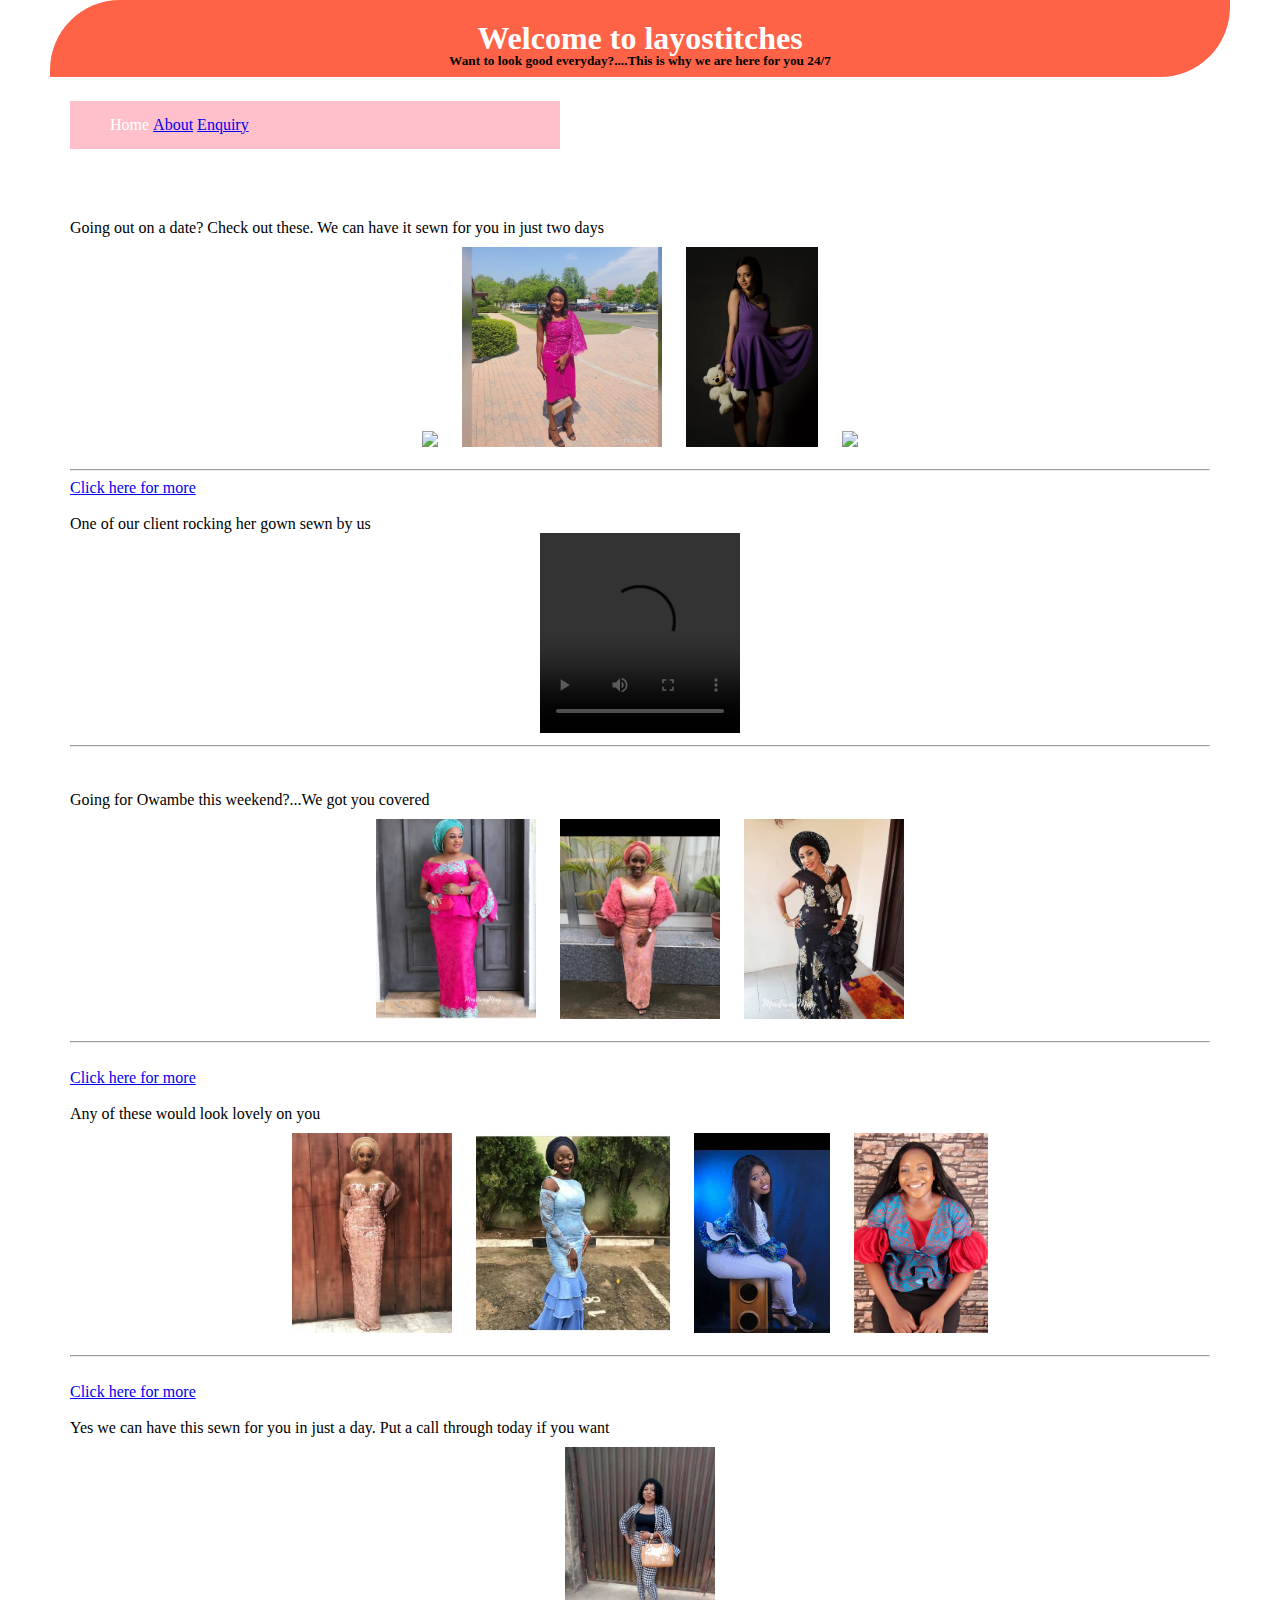
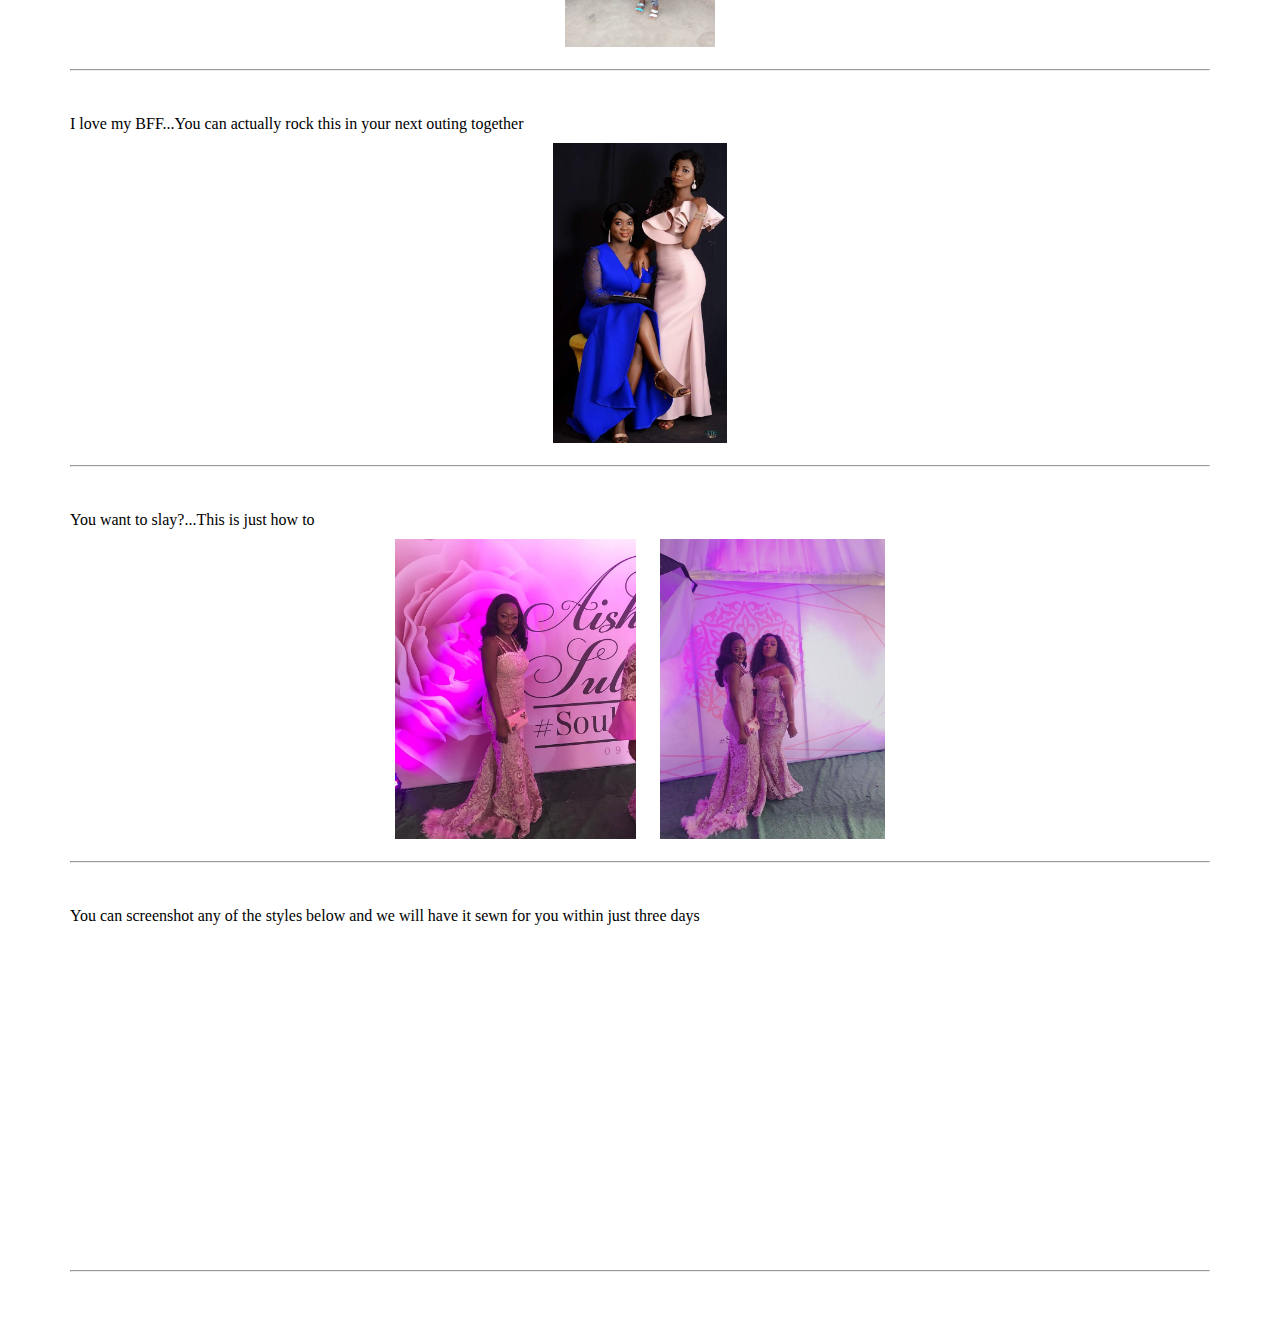
==== index.html @ d0eb68b3 "Add files via upload" ====
<!DOCtype html>

<html>

    <head>
        <title>layostitches</title>
        <link rel="stylesheet" type="text/css" href="style.css">
    </head>
    
    <body>
            <h1>Welcome to layostitches</h1>
            <h5>Want to look good everyday?....This is why we are here for you 24/7</h5><br><br><br>
        <ul>
            <li>Home</li>
            <li><a href="about.html">About</a></li>
            <li><a href="enquiry.html">Enquiry</a></li>
        </ul><br><br><br>
            
            Going out on a date? Check out these. We can have it sewn for you in just two days<br>
            <div style="text-align:center">
            <img src="nigeriawears/ayo.jpg" height="200">
            <img src="ALYimages/b.jpg" height="200">
            <img src="images/1.jpg" height="200">
            <img src="nigeriawears/aso-ebi-819x1024.jpg" height="200"><br>
            <hr>
            </div>
            <a href="clk1.html">Click here for more</a><br><br>
            One of our client rocking her gown sewn by us<br>
            <div style="text-align:center">
            <video width="200" height="200" controls>
                <source src="alyimages/v1.mp4" type="video/mp4">
                <source src="alyimages/v1.ogg">
            </video>
            <hr>
            </div><br><br>
            
            Going for Owambe this weekend?...We got you covered<br>
            <div style="text-align:center"><img src="nigeriawears/o1.jpg" height="200">
            <img src="ALYimages/o1.jpg" height="200">
            <img src="nigeriawears/o2.jpg" height="200">
            <hr>
            </div><br>
            <a href="clk2.html">Click here for more</a><br><br>
            
            Any of these would look lovely on you<br>
            <div style="text-align:center"><img src="nigeriawears/e1.jpg" height="200">
            <img src="ALYimages/e1.jpg" height="200">
            <img src="ALYimages/e2.jpg" height="200">
            <img src="ALYimages/e3.jpg" height="200">
            <hr>
            </div><br>
            <a href="clk3.html">Click here for more</a><br><br>

            Yes we can have this sewn for you in just a day. Put a call through today if you want<br>
            <div style="text-align:center"><img src="ALYimages/img.jpg" height="200"><hr></div><br><br>

            I love my BFF...You can actually rock this in your next outing together<br>
            <div style="text-align:center"><img src="ALYimages/bff.jpg" height="300"><hr></div><br><br>
            
            You want to slay?...This is just how to<br>
            <div style="text-align:center"><img src="ALYimages/c1.jpg" height="300">
            <img src="ALYimages/c2.jpg" height="300">
            <hr></div><br><br>

            You can screenshot any of the styles below and we will have it sewn for you within just three days<br><br>
            <div style="text-align: center"><iframe width="560" height="315" src="https://www.youtube.com/embed/rRPLvKwk3FQ" frameborder="0" allow="accelerometer; autoplay; encrypted-media; gyroscope; picture-in-picture" allowfullscreen></iframe>
            <hr>
    </body>
  

</html>
---- style.css ----
body {
    background-color: white;
    margin: 70px;
}

li {
    display: inline-block;   
}

ul {
    margin-top: -45px;
    background-color: pink;
    margin-right: 650px;
    color: white;
    padding-bottom: 15px;
    padding-top: 15px;
}

h1 {
    color: white;
    font-family: Cambria, Cochin, Georgia, Times, 'Times New Roman', serif;
    text-align: center;
    background-color: tomato;
    padding: 20px;
    border-bottom-right-radius: 70px;
    border-top-left-radius: 70px;
    margin-right: -20px;
    margin-left: -20px;
    margin-top: -70px; 
}

h5 {
    text-align: center;
    margin-top: -45px;
}

img {
    padding: 10px;
}

div {
    max-width: 100%;
}

/*footer {
    display: inline-block;
    text-align: center;
    position: 50%;
    background-color: black;
    color: white;
}*/
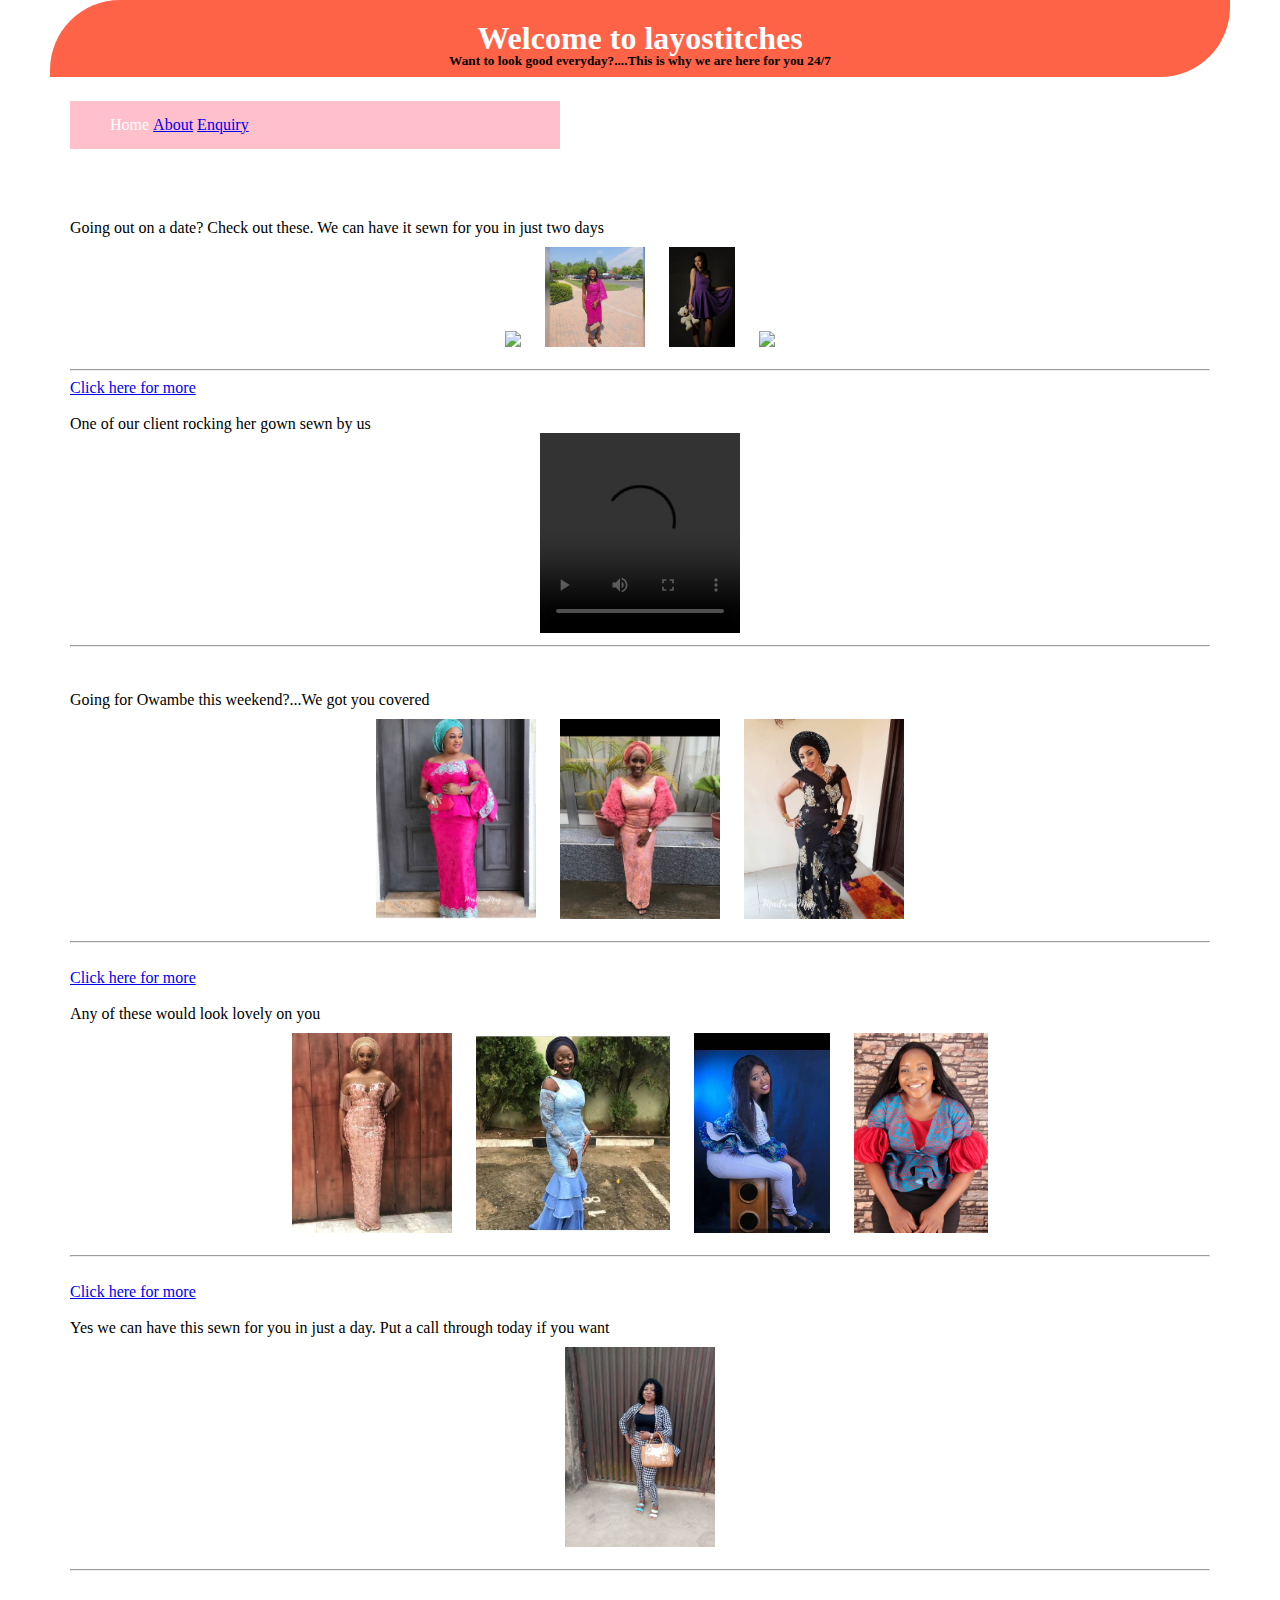
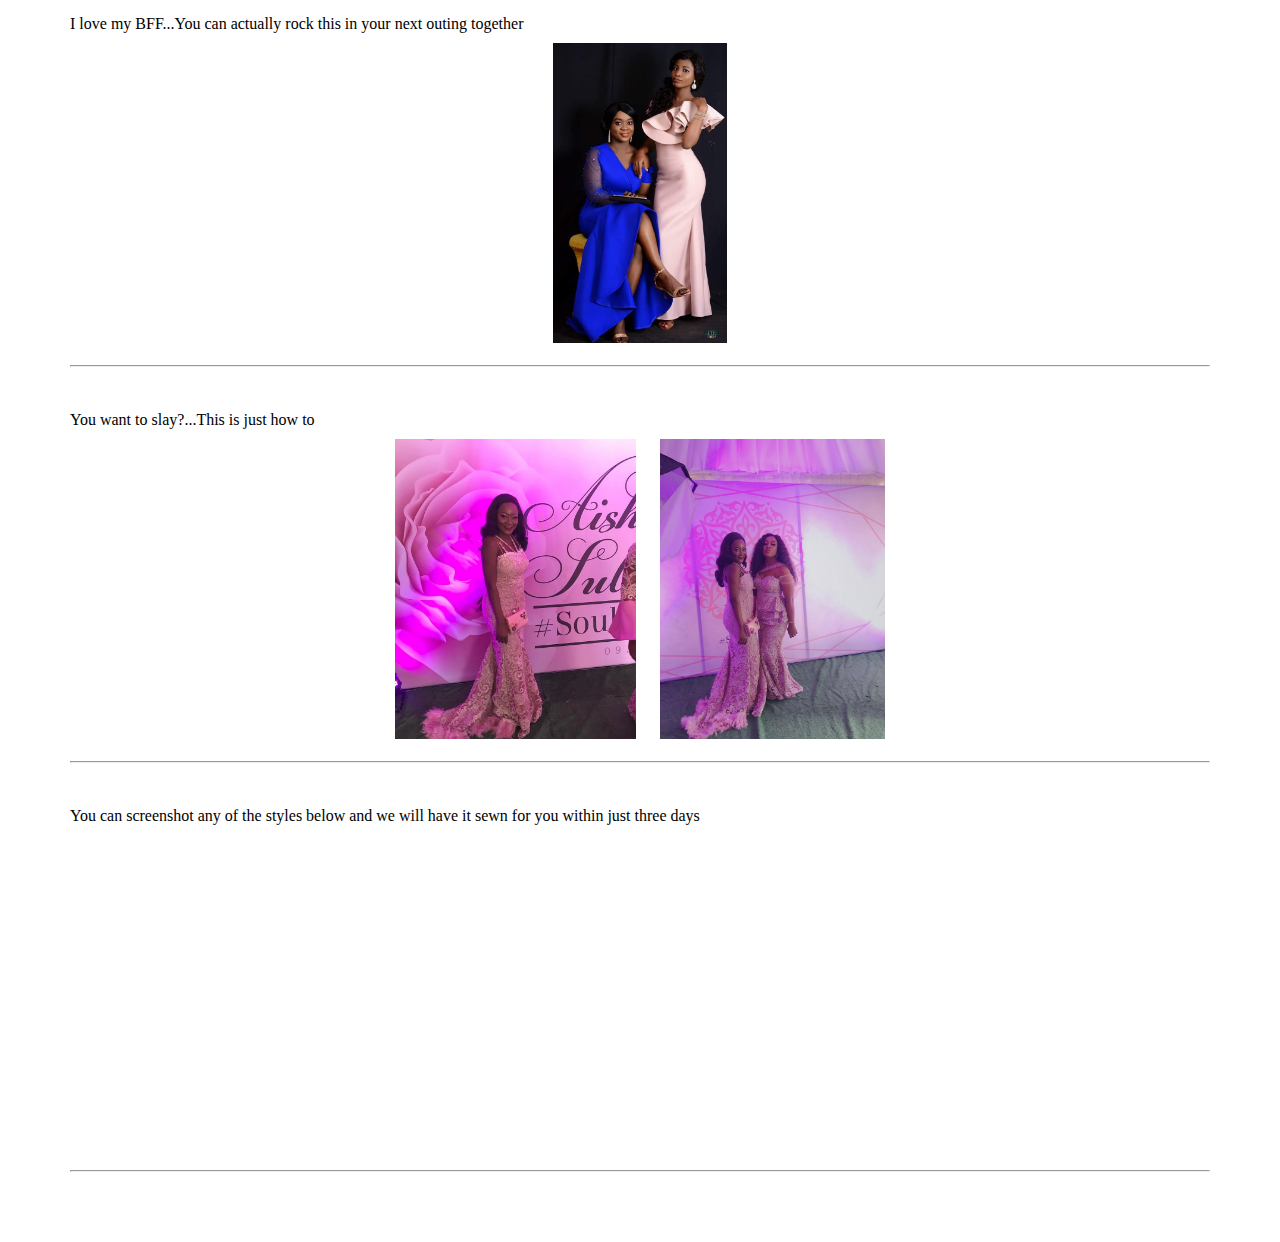
==== commit 4c3083f7: "Add files via upload" ====
--- a/index.html
+++ b/index.html
@@ -18,10 +18,10 @@
             
             Going out on a date? Check out these. We can have it sewn for you in just two days<br>
             <div style="text-align:center">
-            <img src="nigeriawears/ayo.jpg" height="200">
-            <img src="ALYimages/b.jpg" height="200">
-            <img src="images/1.jpg" height="200">
-            <img src="nigeriawears/aso-ebi-819x1024.jpg" height="200"><br>
+            <img src="nigeriawears/ayo.jpg" height="100">
+            <img src="ALYimages/b.jpg" height="100">
+            <img src="images/1.jpg" height="100">
+            <img src="nigeriawears/aso-ebi-819x1024.jpg" height="100"><br>
             <hr>
             </div>
             <a href="clk1.html">Click here for more</a><br><br>
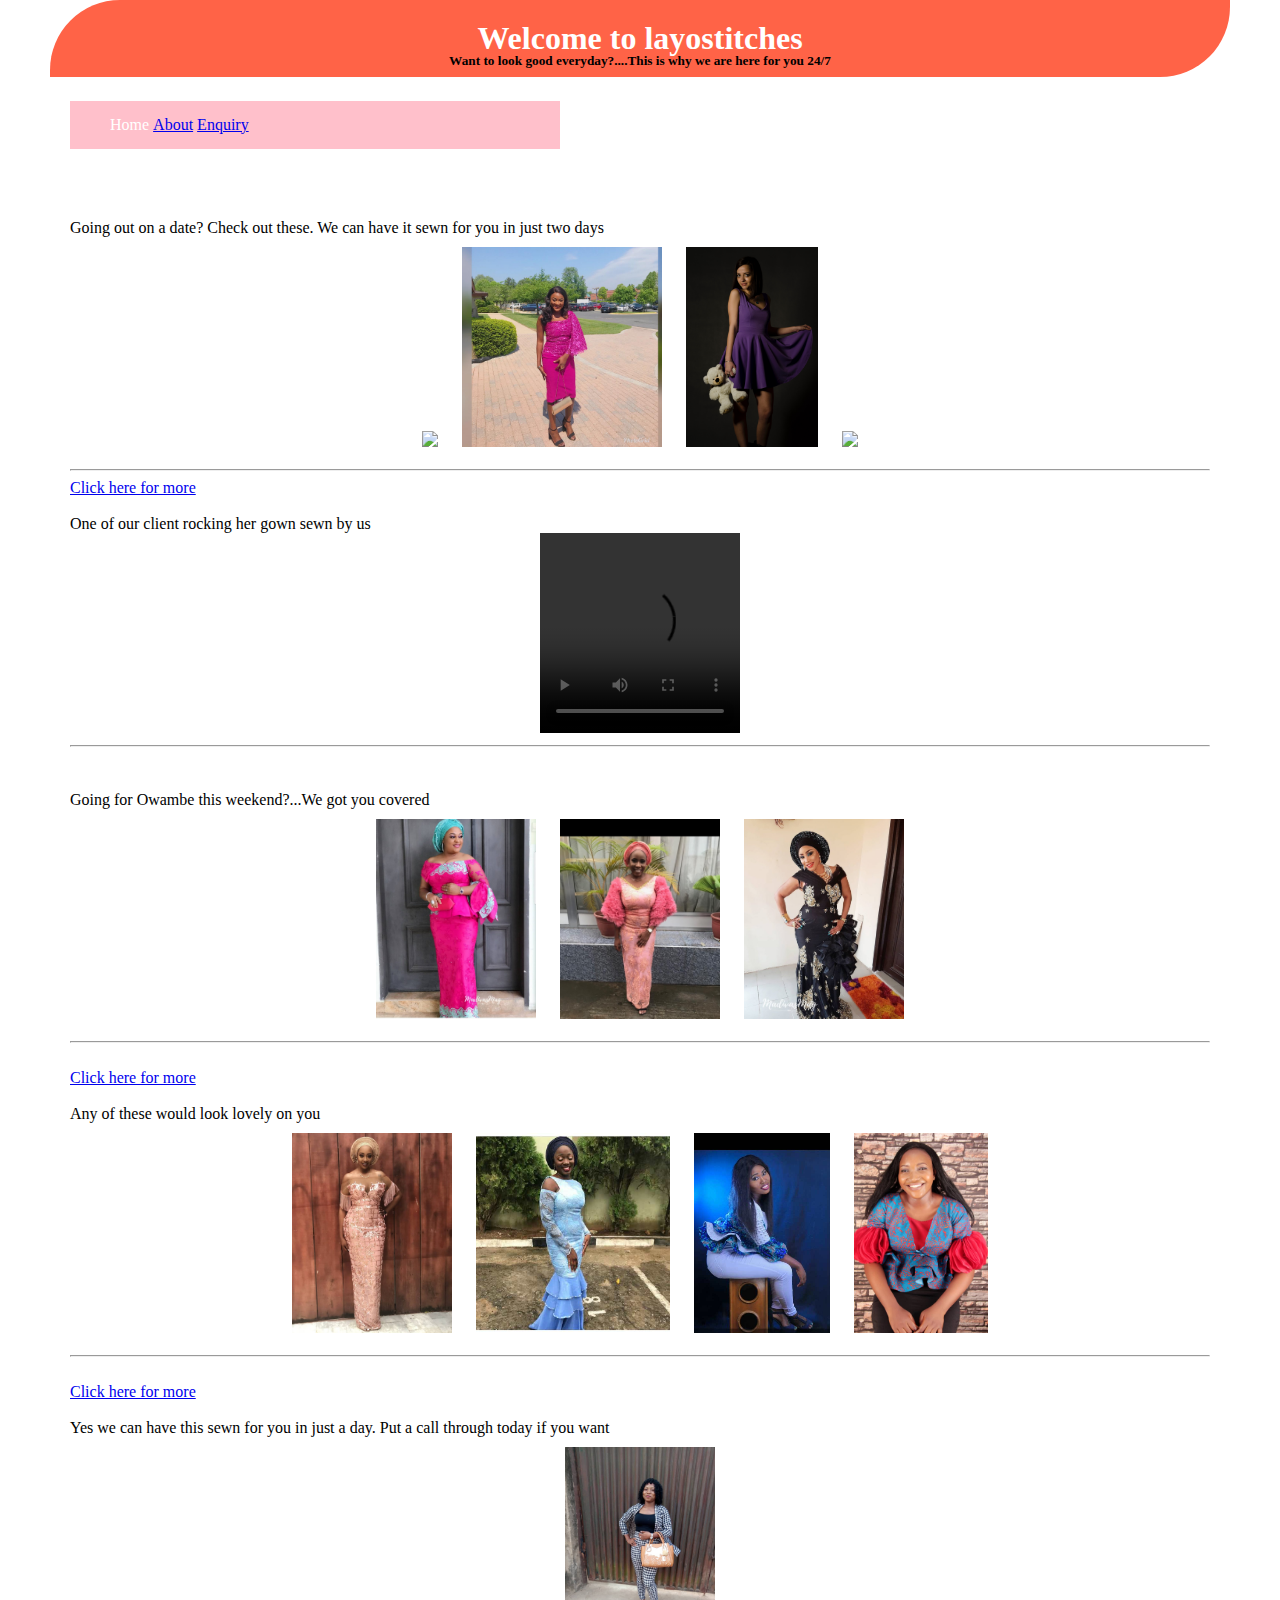
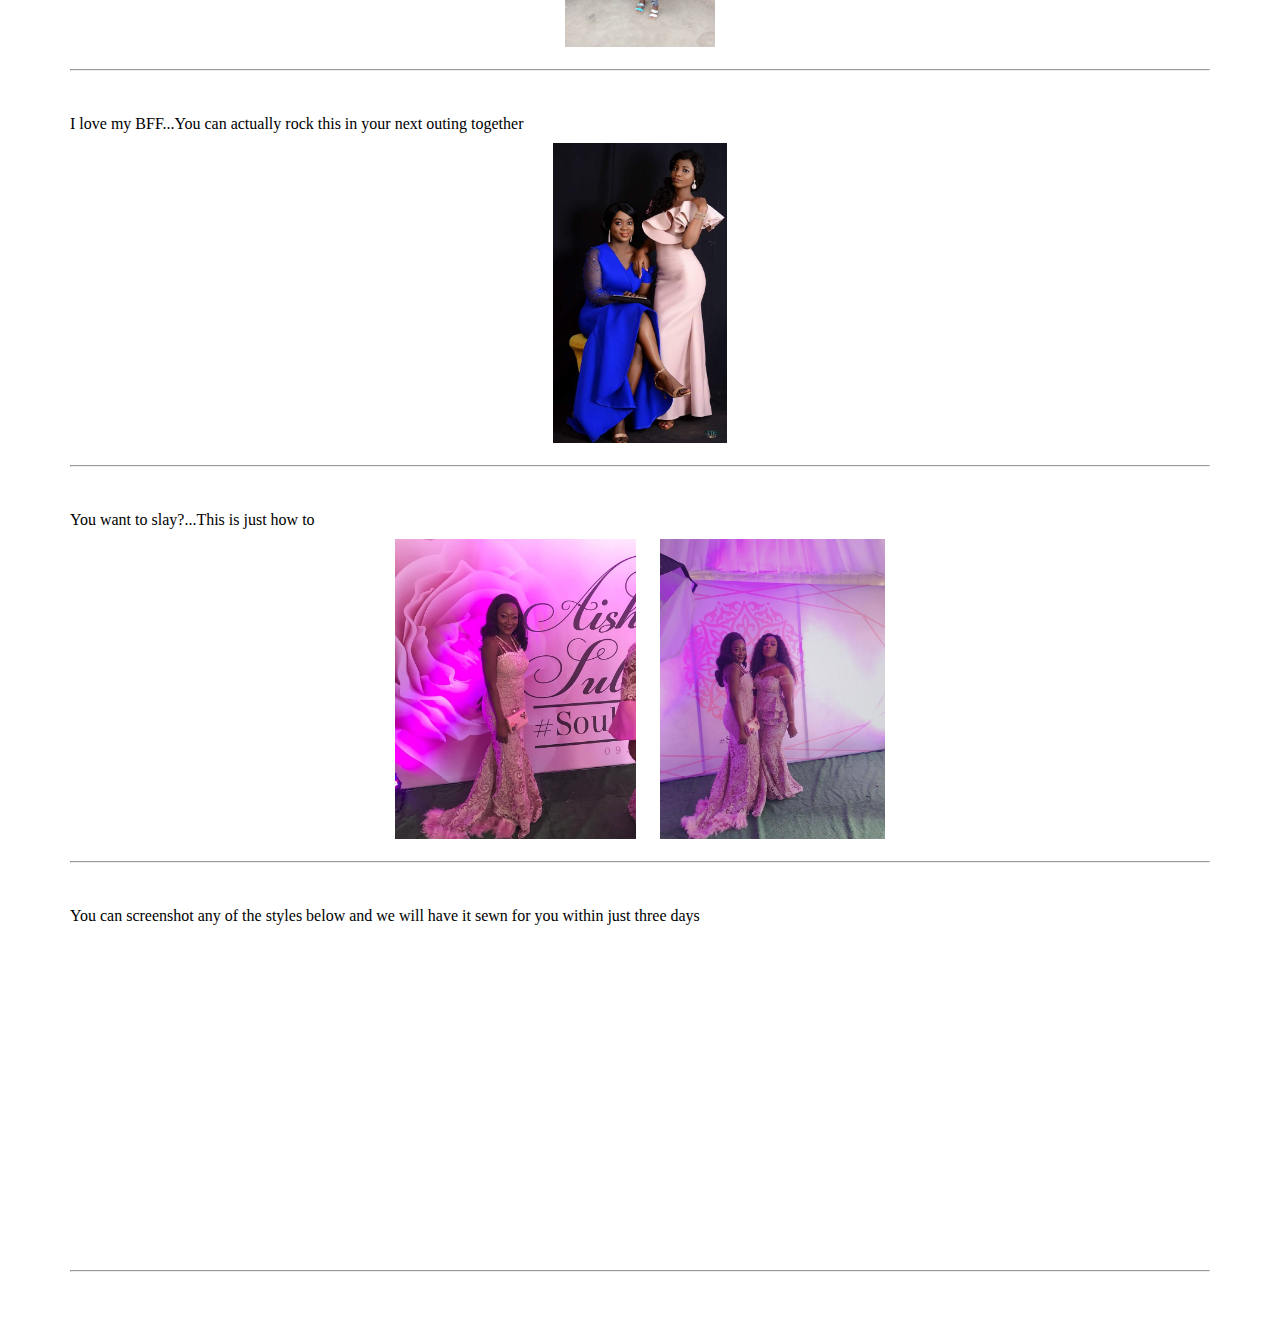
==== commit d357ef64: "Add files via upload" ====
--- a/index.html
+++ b/index.html
@@ -18,10 +18,10 @@
             
             Going out on a date? Check out these. We can have it sewn for you in just two days<br>
             <div style="text-align:center">
-            <img src="nigeriawears/ayo.jpg" height="100">
-            <img src="ALYimages/b.jpg" height="100">
-            <img src="images/1.jpg" height="100">
-            <img src="nigeriawears/aso-ebi-819x1024.jpg" height="100"><br>
+            <img src="ALYimages/IMG_5980.JPG" height="200">
+            <img src="ALYimages/b.jpg" height="200">
+            <img src="images/1.jpg" height="200">
+            <img src="ALYimages/IMG_5978.JPG" height="200"><br>
             <hr>
             </div>
             <a href="clk1.html">Click here for more</a><br><br>
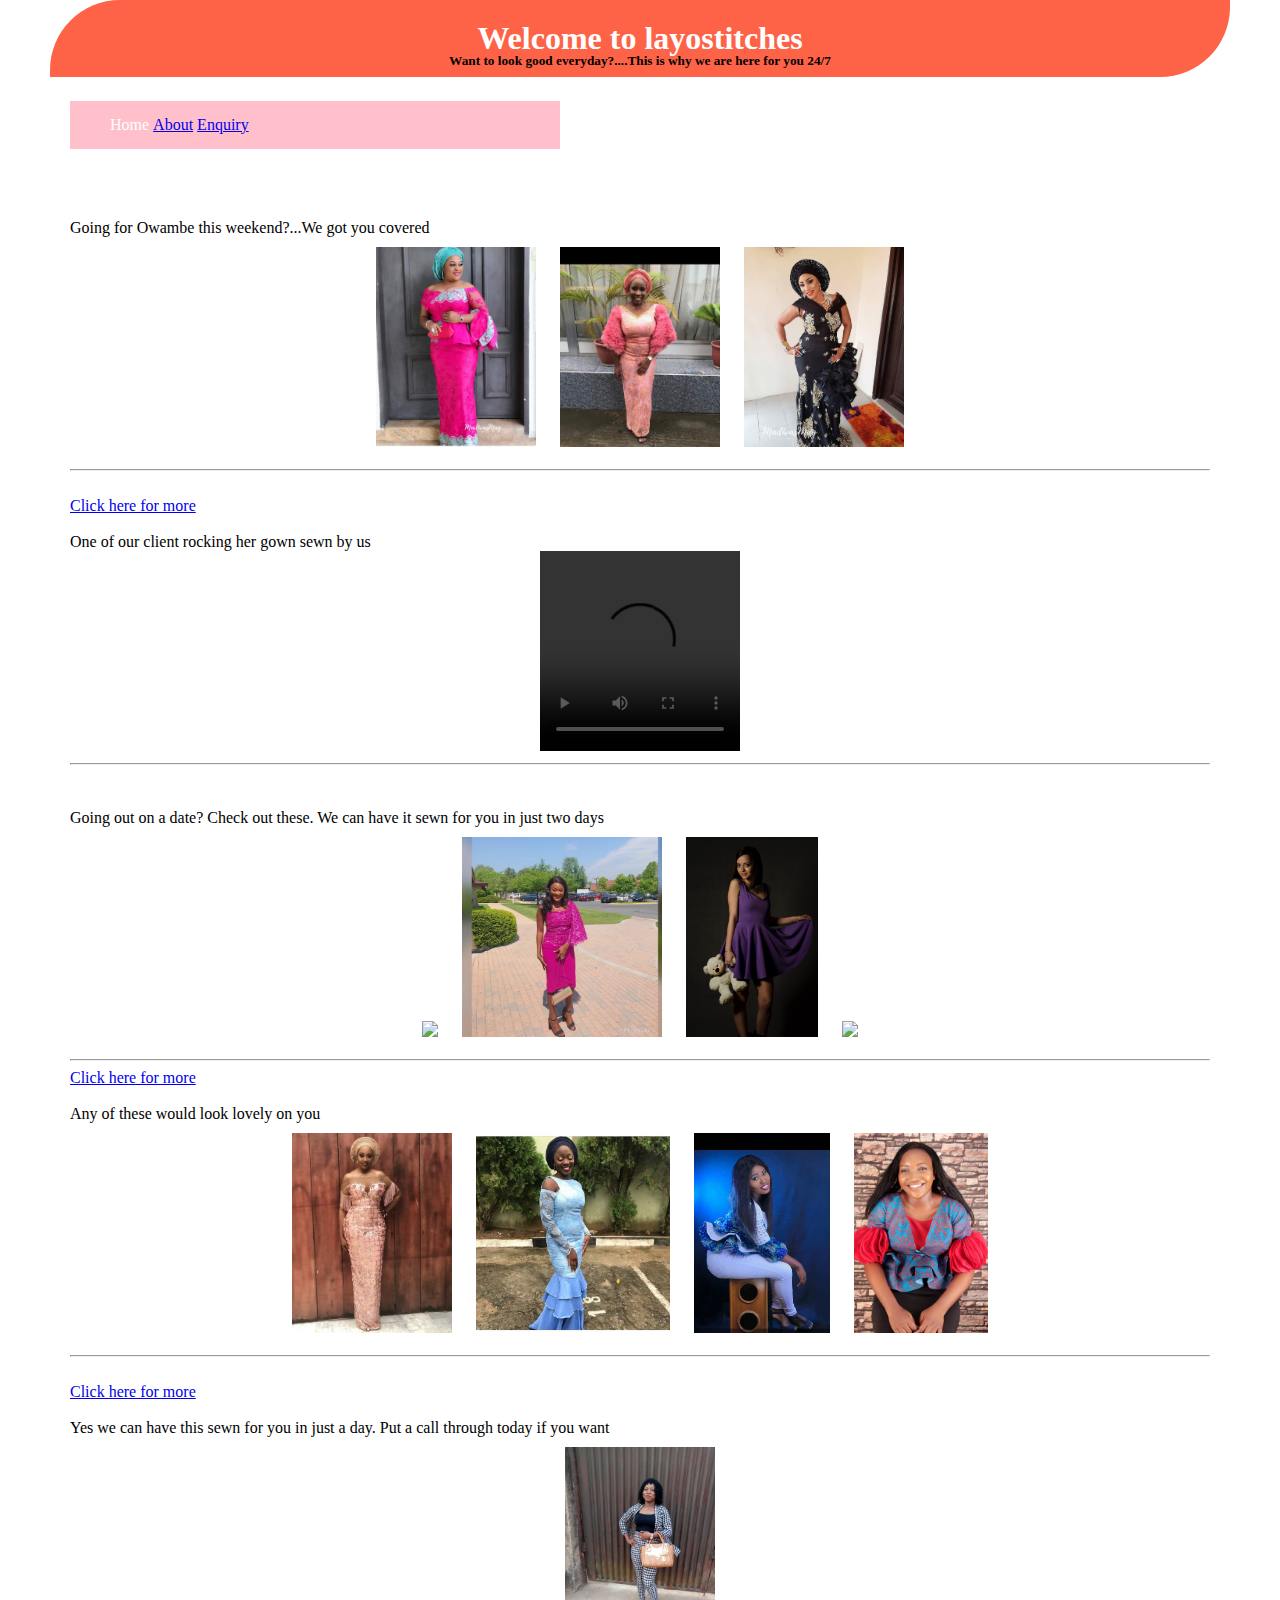
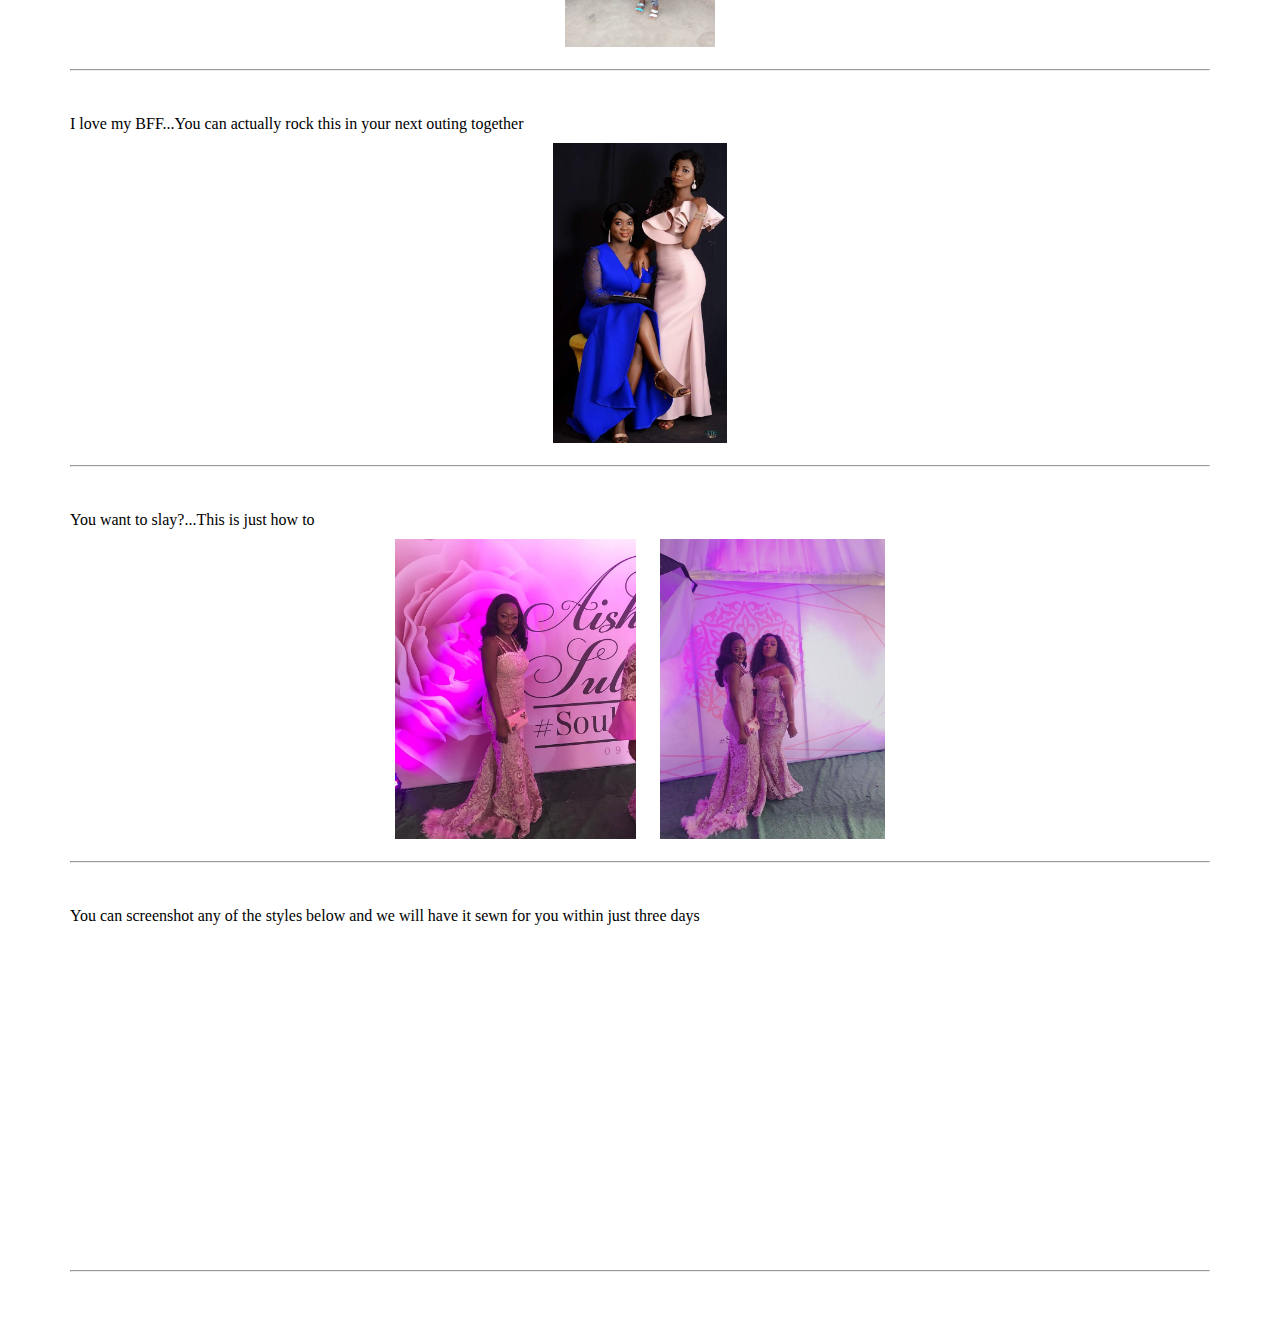
==== commit df05c2b6: "Add files via upload" ====
--- a/index.html
+++ b/index.html
@@ -16,14 +16,12 @@
             <li><a href="enquiry.html">Enquiry</a></li>
         </ul><br><br><br>
             
-            Going out on a date? Check out these. We can have it sewn for you in just two days<br>
-            <div style="text-align:center">
-            <img src="ALYimages/IMG_5980.JPG" height="200">
-            <img src="ALYimages/b.jpg" height="200">
-            <img src="images/1.jpg" height="200">
-            <img src="ALYimages/IMG_5978.JPG" height="200"><br>
+             Going for Owambe this weekend?...We got you covered<br>
+            <div style="text-align:center"><img src="nigeriawears/o1.jpg" height="200">
+            <img src="ALYimages/o1.jpg" height="200">
+            <img src="nigeriawears/o2.jpg" height="200">
             <hr>
-            </div>
+            </div><br>
             <a href="clk1.html">Click here for more</a><br><br>
             One of our client rocking her gown sewn by us<br>
             <div style="text-align:center">
@@ -34,12 +32,15 @@
             <hr>
             </div><br><br>
             
-            Going for Owambe this weekend?...We got you covered<br>
-            <div style="text-align:center"><img src="nigeriawears/o1.jpg" height="200">
-            <img src="ALYimages/o1.jpg" height="200">
-            <img src="nigeriawears/o2.jpg" height="200">
+           
+            Going out on a date? Check out these. We can have it sewn for you in just two days<br>
+            <div style="text-align:center">
+            <img src="ALYimages/IMG_5980.JPG" height="200">
+            <img src="ALYimages/b.jpg" height="200">
+            <img src="images/1.jpg" height="200">
+            <img src="ALYimages/IMG_5978.JPG" height="200"><br>
             <hr>
-            </div><br>
+            </div>
             <a href="clk2.html">Click here for more</a><br><br>
             
             Any of these would look lovely on you<br>
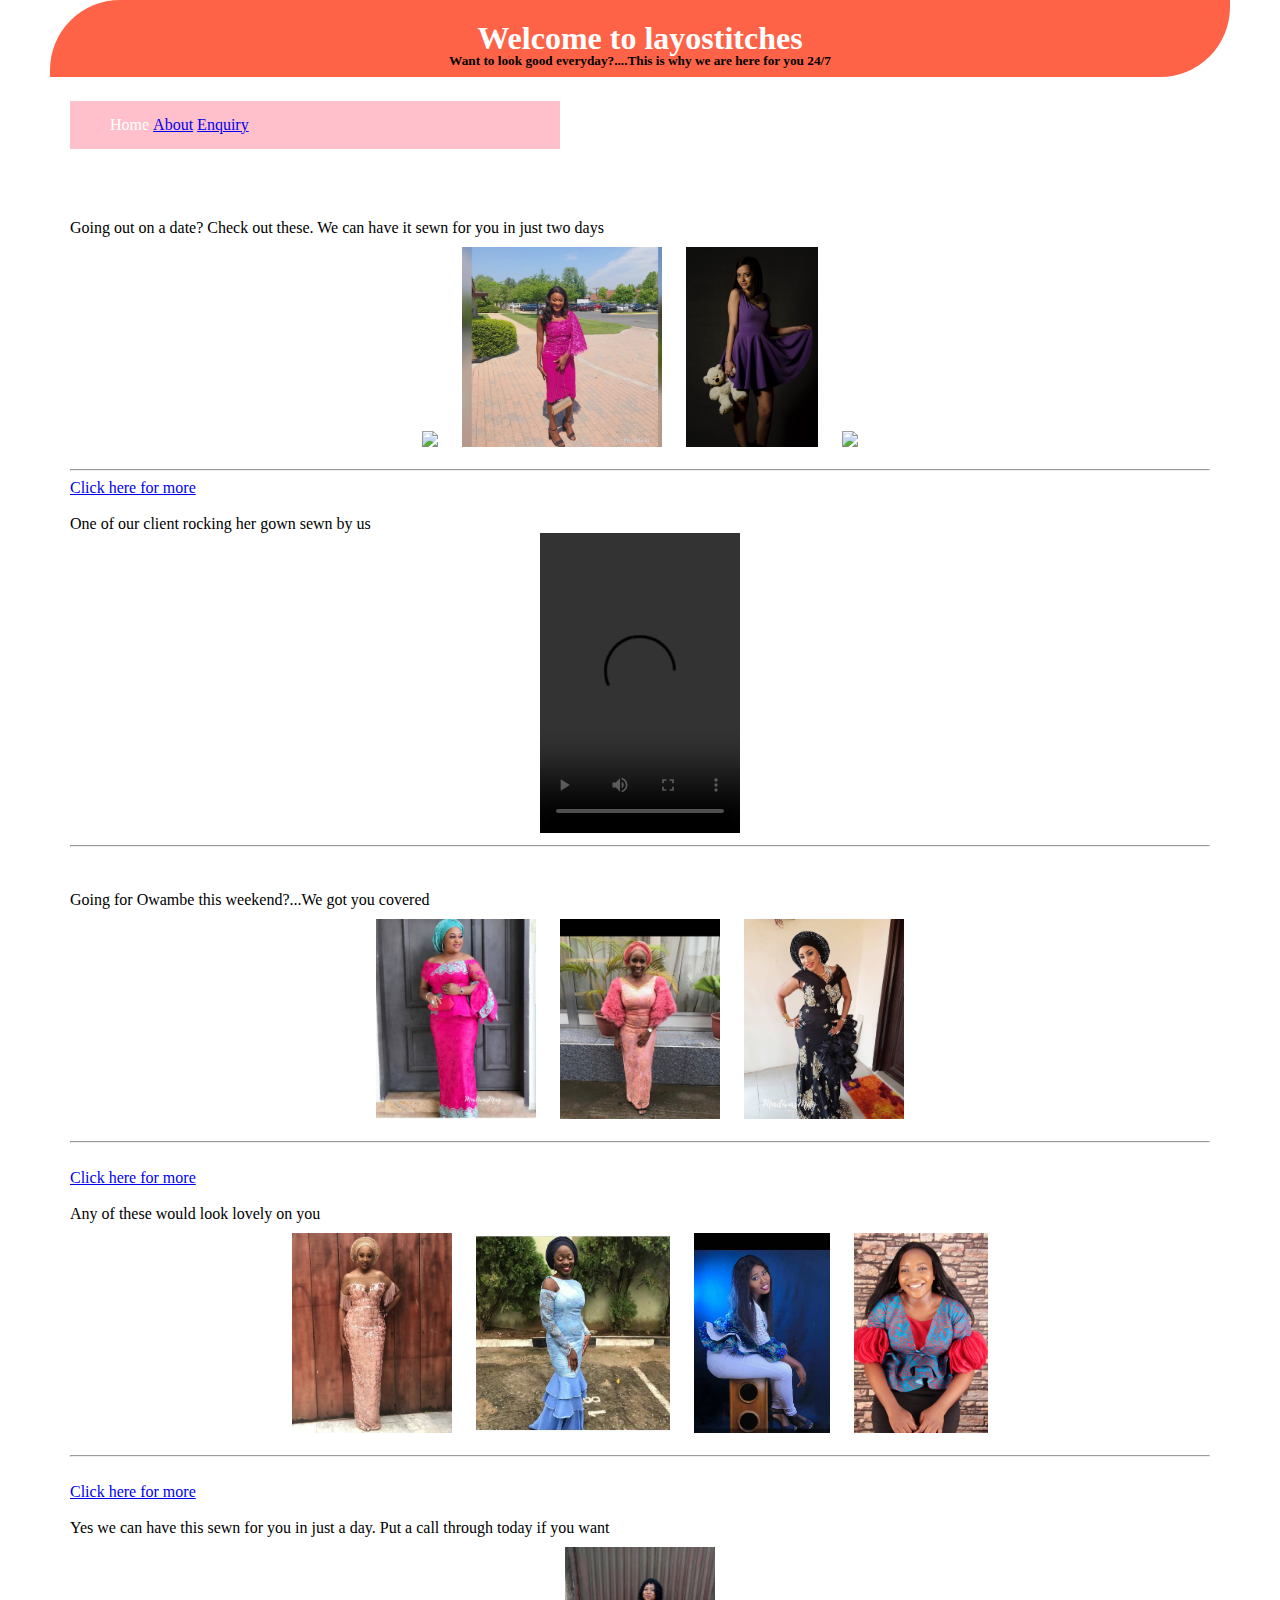
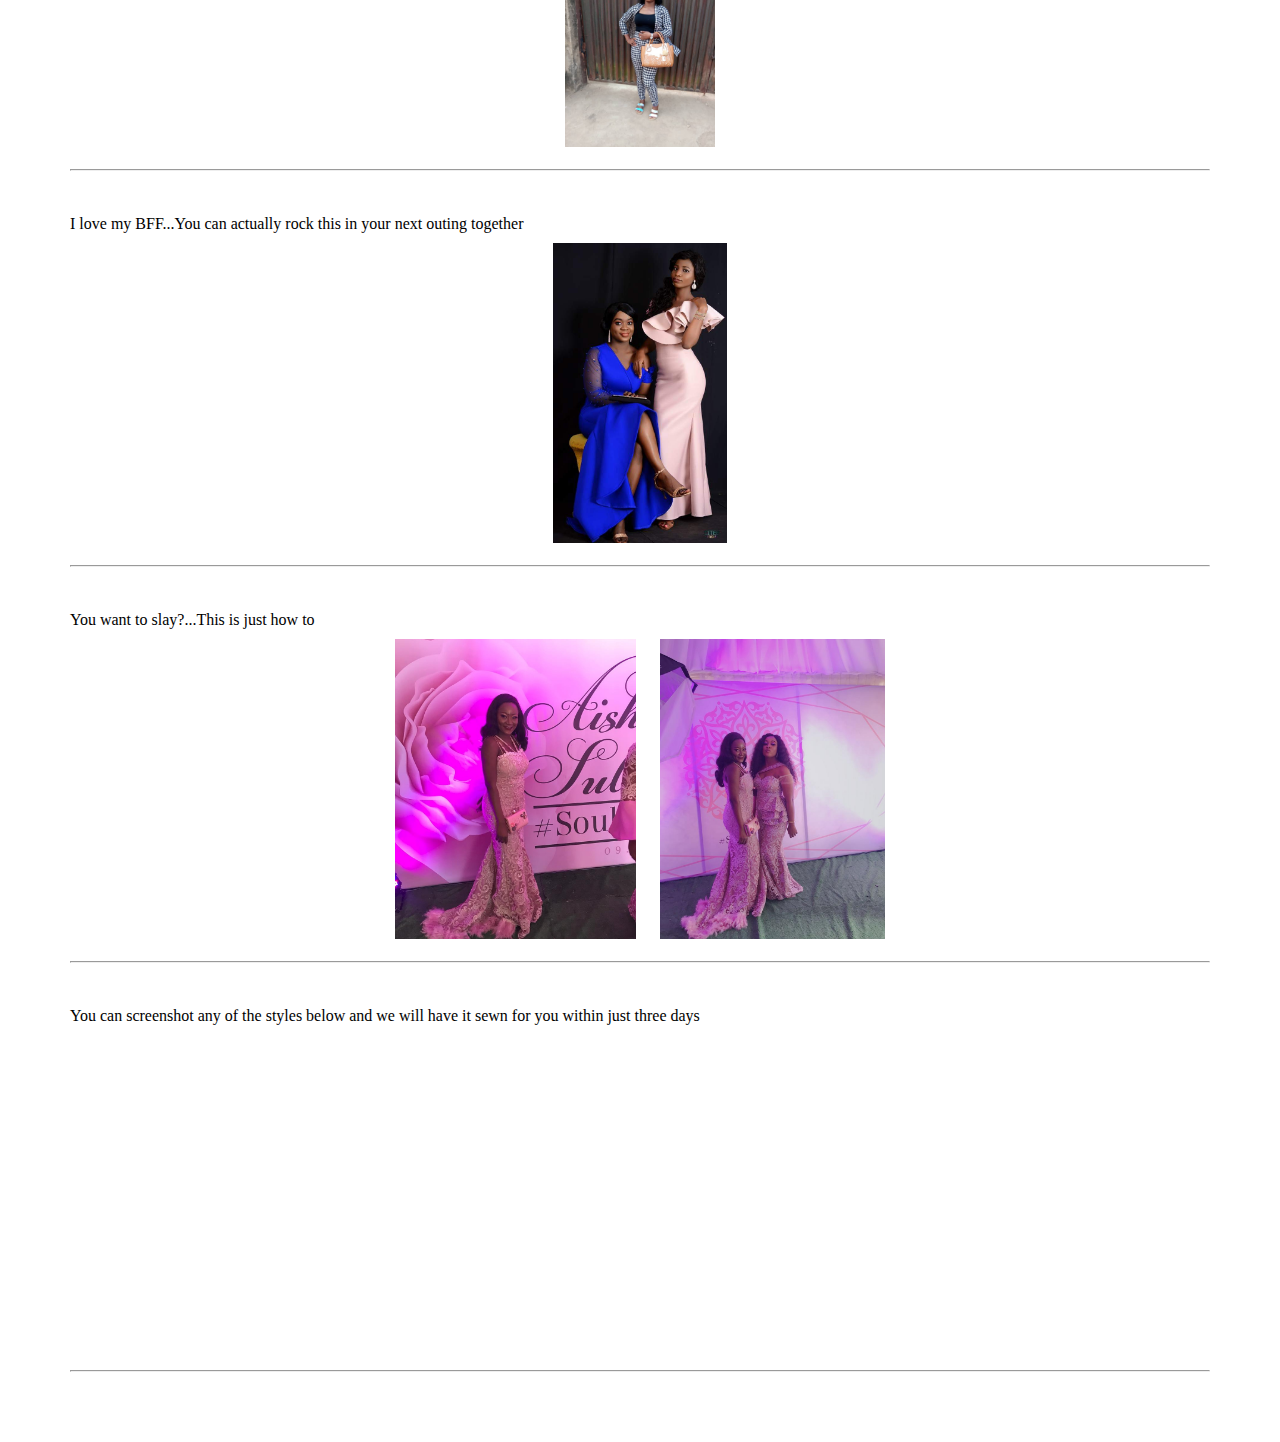
==== commit 1ee4d2d0: "Add files via upload" ====
--- a/index.html
+++ b/index.html
@@ -16,31 +16,30 @@
             <li><a href="enquiry.html">Enquiry</a></li>
         </ul><br><br><br>
             
-             Going for Owambe this weekend?...We got you covered<br>
-            <div style="text-align:center"><img src="nigeriawears/o1.jpg" height="200">
-            <img src="ALYimages/o1.jpg" height="200">
-            <img src="nigeriawears/o2.jpg" height="200">
+            Going out on a date? Check out these. We can have it sewn for you in just two days<br>
+            <div style="text-align:center">
+            <img src="nigeriawears/ayo.jpg" height="200">
+            <img src="ALYimages/b.jpg" height="200">
+            <img src="images/1.jpg" height="200">
+            <img src="nigeriawears/te.jpg" height="200"><br>
             <hr>
-            </div><br>
+            </div>
             <a href="clk1.html">Click here for more</a><br><br>
             One of our client rocking her gown sewn by us<br>
             <div style="text-align:center">
-            <video width="200" height="200" controls>
+            <video width="200" height="300" controls>
                 <source src="alyimages/v1.mp4" type="video/mp4">
                 <source src="alyimages/v1.ogg">
             </video>
             <hr>
             </div><br><br>
             
-           
-            Going out on a date? Check out these. We can have it sewn for you in just two days<br>
-            <div style="text-align:center">
-            <img src="ALYimages/IMG_5980.JPG" height="200">
-            <img src="ALYimages/b.jpg" height="200">
-            <img src="images/1.jpg" height="200">
-            <img src="ALYimages/IMG_5978.JPG" height="200"><br>
+            Going for Owambe this weekend?...We got you covered<br>
+            <div style="text-align:center"><img src="nigeriawears/o1.jpg" height="200">
+            <img src="ALYimages/o1.jpg" height="200">
+            <img src="nigeriawears/o2.jpg" height="200">
             <hr>
-            </div>
+            </div><br>
             <a href="clk2.html">Click here for more</a><br><br>
             
             Any of these would look lovely on you<br>
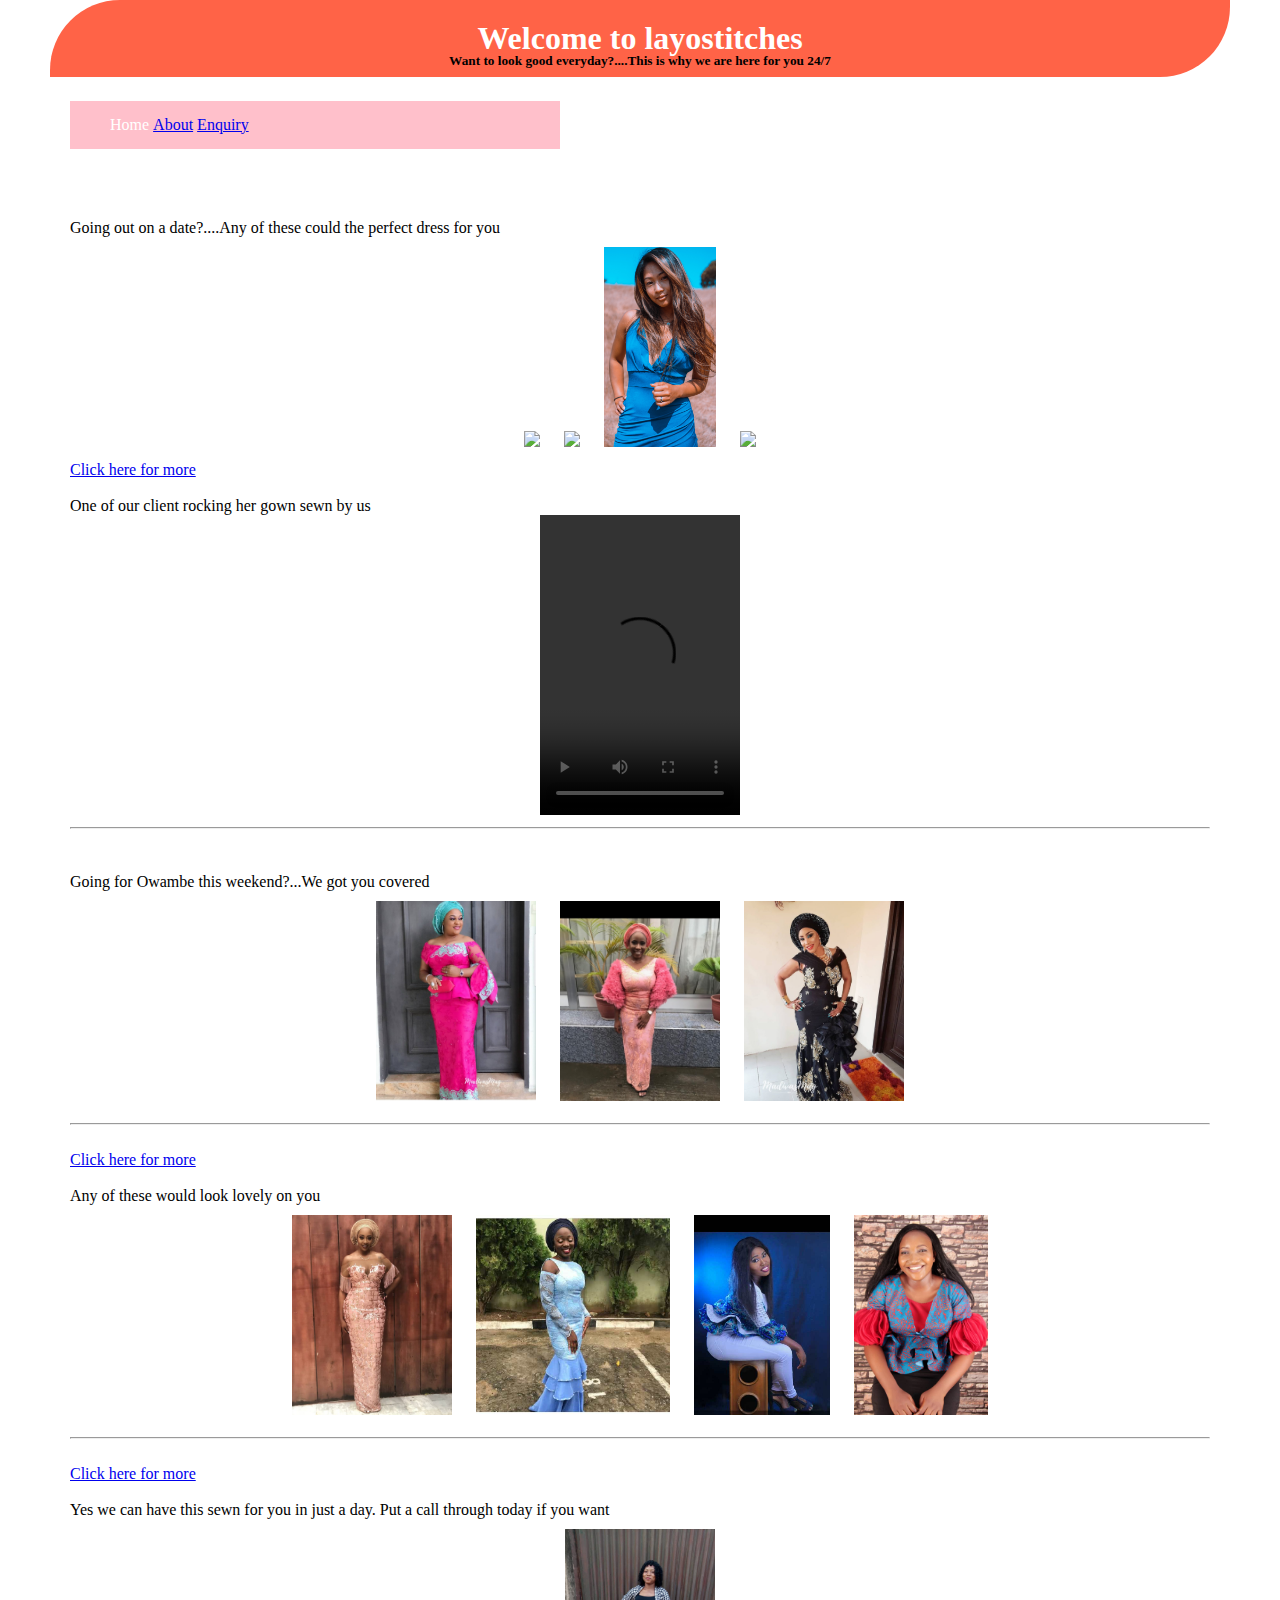
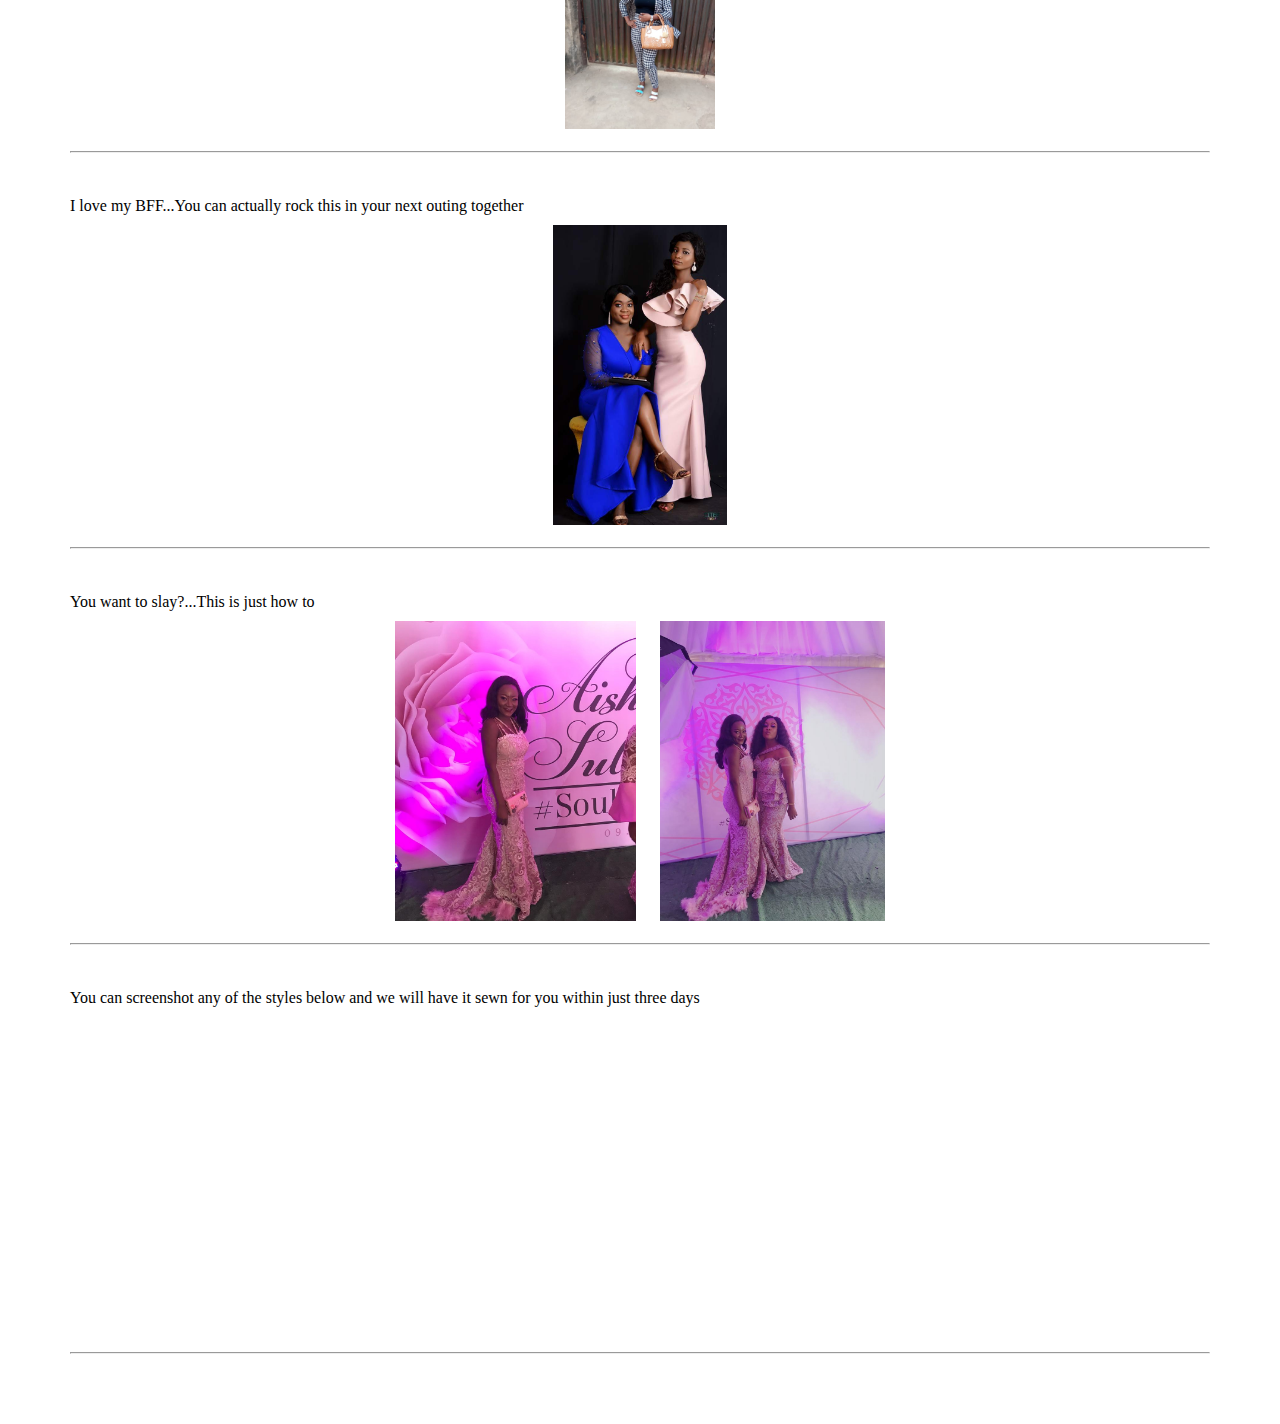
==== commit 8d827294: "Add files via upload" ====
--- a/index.html
+++ b/index.html
@@ -15,15 +15,15 @@
             <li><a href="about.html">About</a></li>
             <li><a href="enquiry.html">Enquiry</a></li>
         </ul><br><br><br>
-            
-            Going out on a date? Check out these. We can have it sewn for you in just two days<br>
-            <div style="text-align:center">
+
+            Going out on a date?....Any of these could the perfect dress for you<br>
+            <div style="text-align: center">
             <img src="nigeriawears/ayo.jpg" height="200">
-            <img src="ALYimages/b.jpg" height="200">
-            <img src="images/1.jpg" height="200">
-            <img src="nigeriawears/te.jpg" height="200"><br>
-            <hr>
+            <img src="nigeriawears/te.jpg" height="200">
+            <img src="englishgown/2.jpg" height="200">
+            <img src="alyimages/b.jpg" height="200"><br>
             </div>
+
             <a href="clk1.html">Click here for more</a><br><br>
             One of our client rocking her gown sewn by us<br>
             <div style="text-align:center">
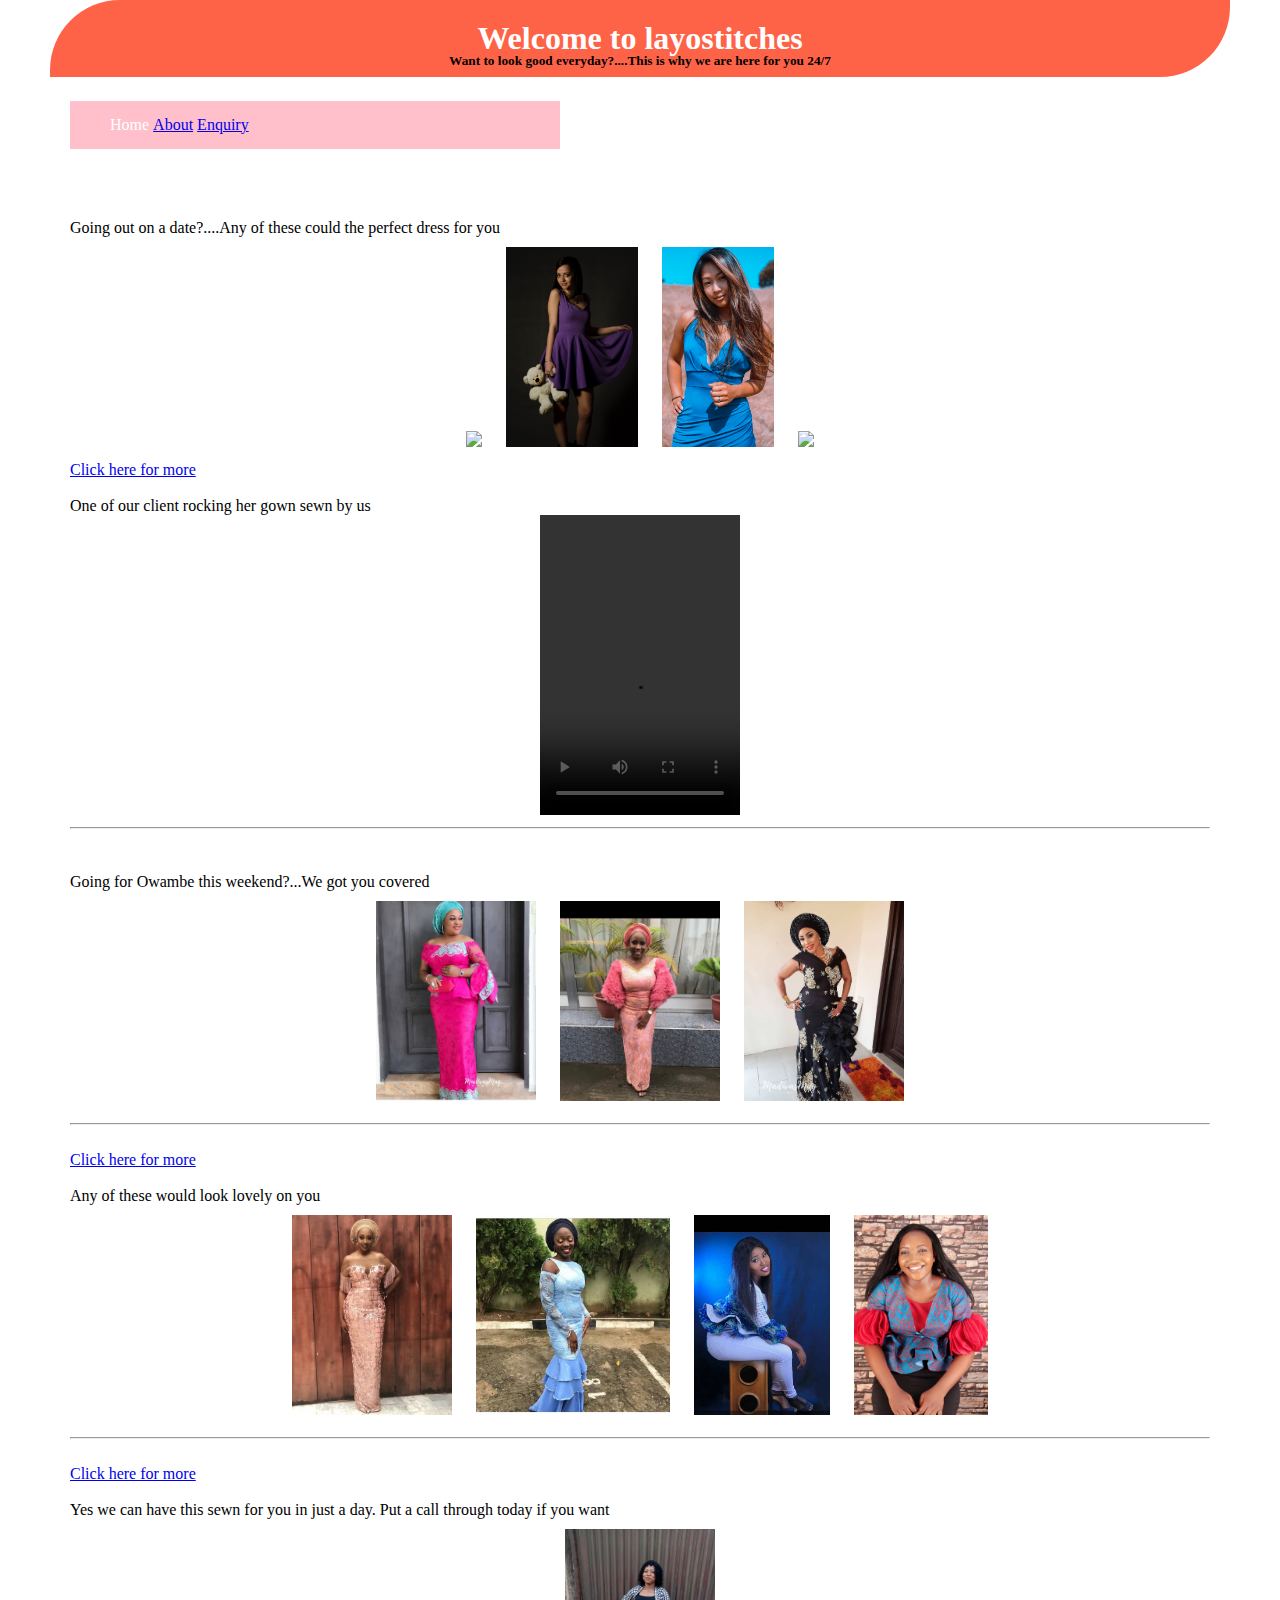
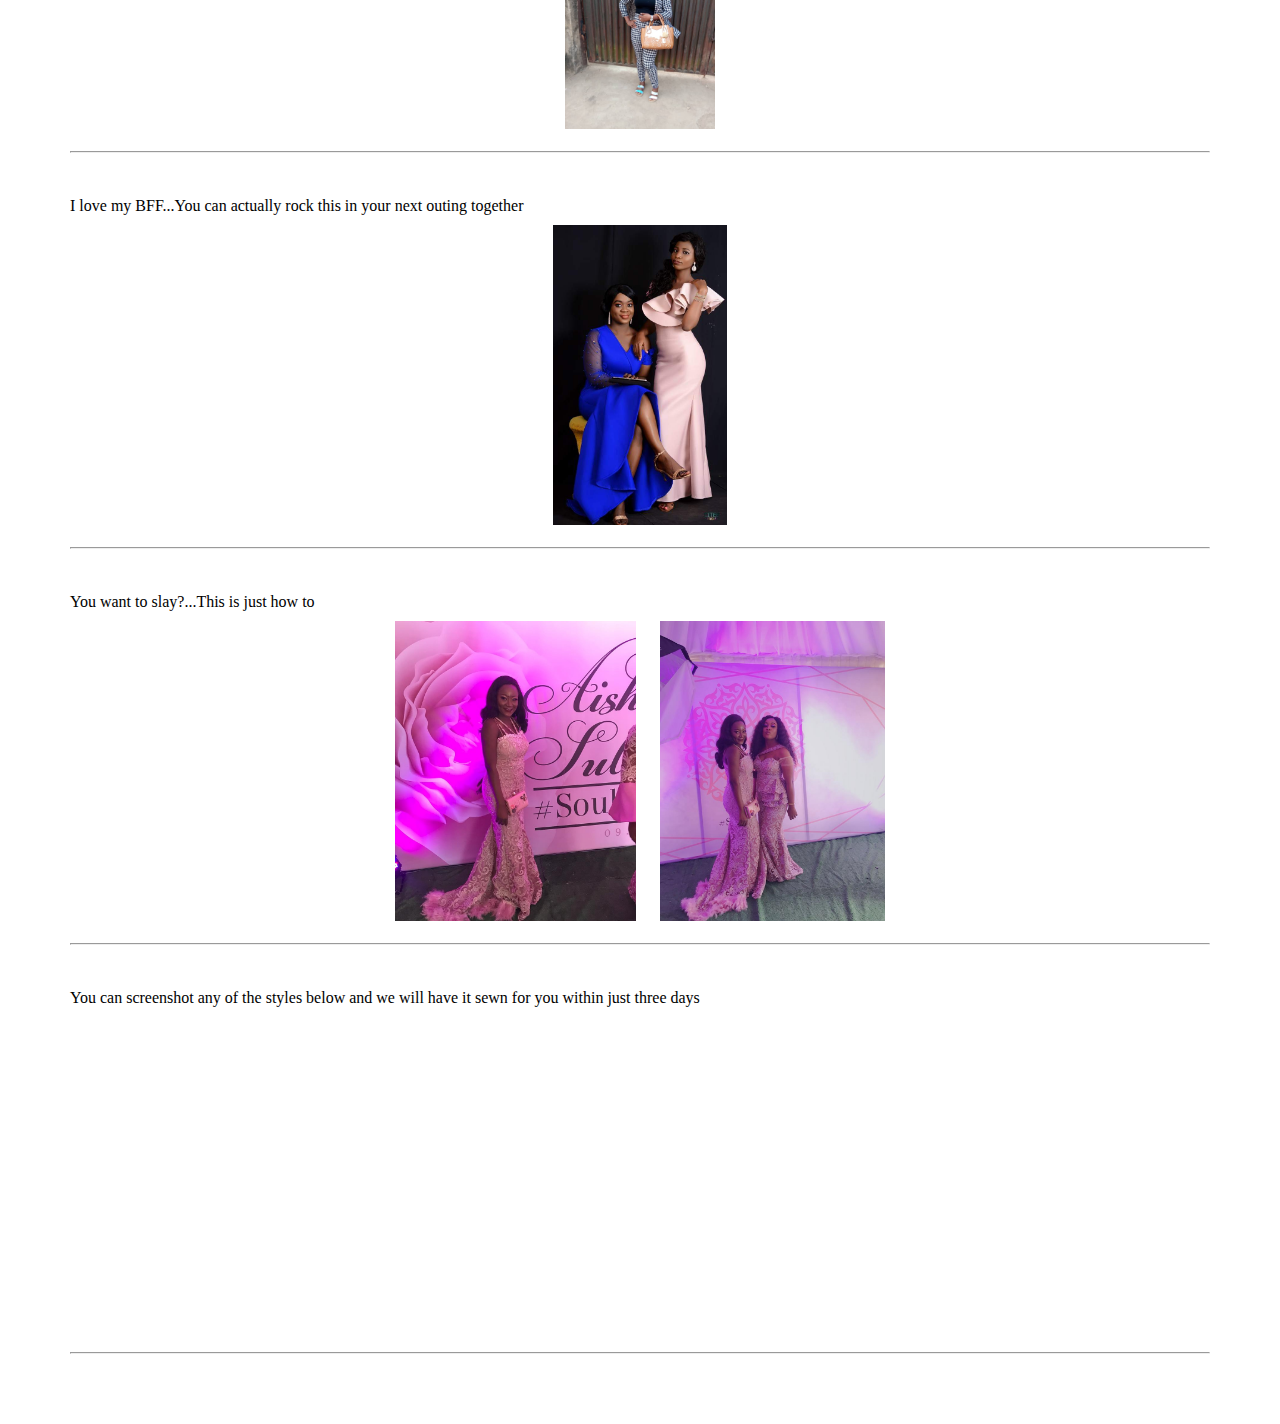
==== commit 81c95195: "Add files via upload" ====
--- a/index.html
+++ b/index.html
@@ -19,7 +19,7 @@
             Going out on a date?....Any of these could the perfect dress for you<br>
             <div style="text-align: center">
             <img src="nigeriawears/ayo.jpg" height="200">
-            <img src="nigeriawears/te.jpg" height="200">
+            <img src="images/1.jpg" height="200">
             <img src="englishgown/2.jpg" height="200">
             <img src="alyimages/b.jpg" height="200"><br>
             </div>
@@ -28,8 +28,8 @@
             One of our client rocking her gown sewn by us<br>
             <div style="text-align:center">
             <video width="200" height="300" controls>
-                <source src="alyimages/v1.mp4" type="video/mp4">
-                <source src="alyimages/v1.ogg">
+                <source src="videos/v1.mp4" type="video/mp4">
+                <source src="videos/v1.ogg">
             </video>
             <hr>
             </div><br><br>
